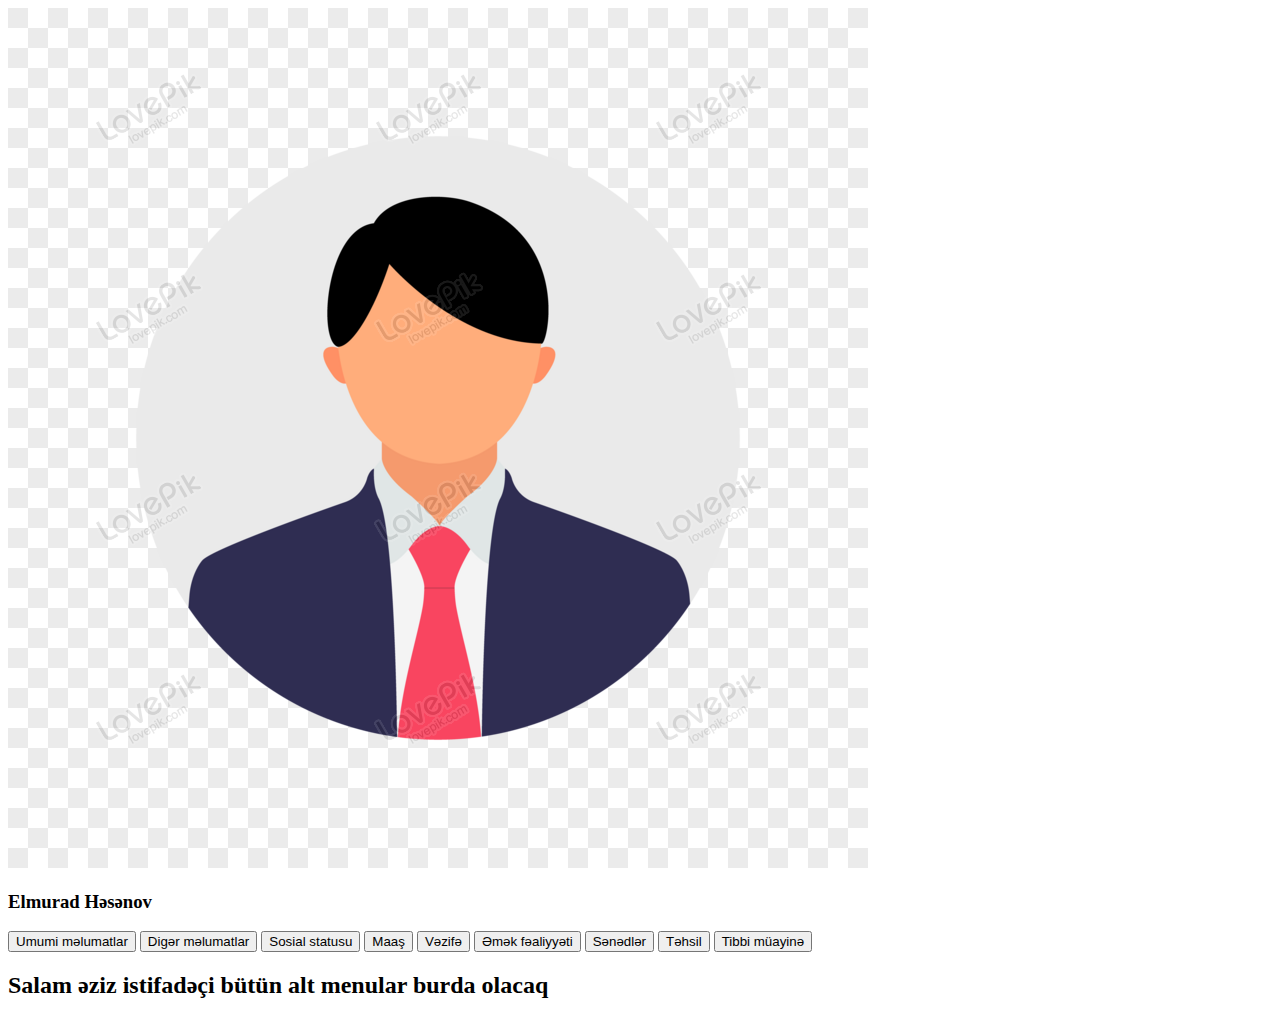
==== src/teskilat.html @ 8dc18db1 "add project" ====
<!DOCTYPE html>
<html lang="en">
<head>
    <meta charset="UTF-8">
    <meta http-equiv="X-UA-Compatible" content="IE=edge">
    <meta name="viewport" content="width=device-width, initial-scale=1.0">
    <title>Document</title>
</head>
<body>
    <div class="home_page_main floating full_w">
         <div class="left_menu_home">
             <img src="../images/profile.png">
             <h3>Elmurad  Həsənov</h3>
                <button id="btn">Umumi məlumatlar <i class="fa-solid fa-angle-right"></i></button>
                <button id="btn1">Digər məlumatlar</button>
                <button class="btn2">Sosial statusu</button>
                <button class="btn2" >Maaş</button>
                <button class="btn2">Vəzifə</button>
                <button class="btn2">Əmək  fəaliyyəti</button>
                <button class="btn2">Sənədlər</button>
                <button class="btn2">Təhsil</button>
                <button class="btn2">Tibbi müayinə</a>
         </div>
         <div id="sub_menu_home" class="sub_menu_home_class">
                 <h2>Salam əziz istifadəçi bütün alt menular burda olacaq</h2>
        </div>
    </div>    
    <script>

$(document).ready(function(){
    $("#btn").click(function(){
    $("#sub_menu_home").load("./sub/submenu.html");  
})
$("#btn1").click(function(){
    $("#sub_menu_home").load("./sub/submenuone.html");  
})
$(".btn2").click(function(){
    $("#sub_menu_home").load("./sub/subother.html");  
})
});
    </script>
</body>
</html>
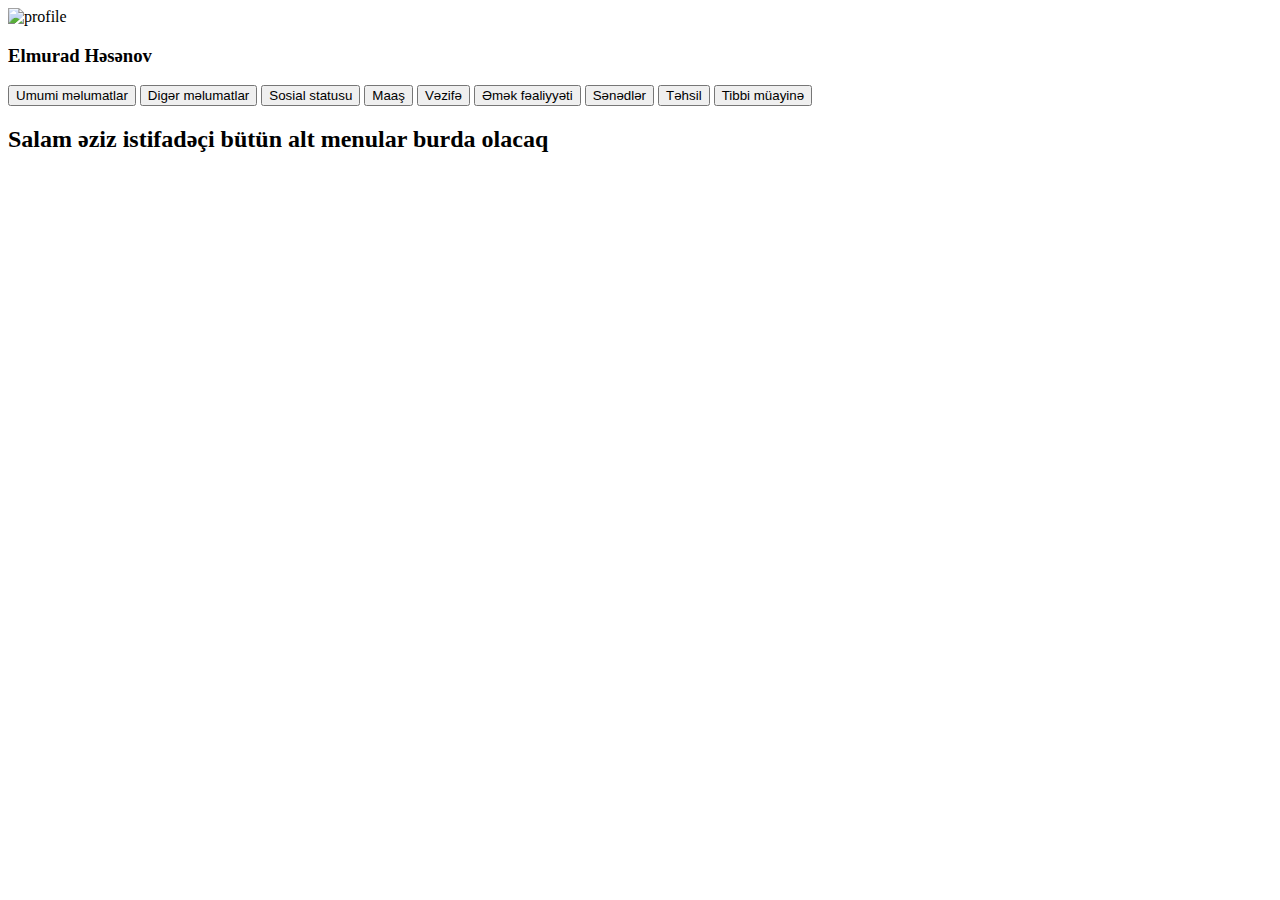
==== commit 851e7a52: "change photo" ====
--- a/src/teskilat.html
+++ b/src/teskilat.html
@@ -9,7 +9,7 @@
 <body>
     <div class="home_page_main floating full_w">
          <div class="left_menu_home">
-             <img src="../images/profile.png">
+             <img src="https://encrypted-tbn0.gstatic.com/images?q=tbn:ANd9GcR5yTxBxqX7UPLILheEuZbgOuYver2PQLQxuQ&usqp=CAU" alt="profile">
              <h3>Elmurad  Həsənov</h3>
                 <button id="btn">Umumi məlumatlar <i class="fa-solid fa-angle-right"></i></button>
                 <button id="btn1">Digər məlumatlar</button>
